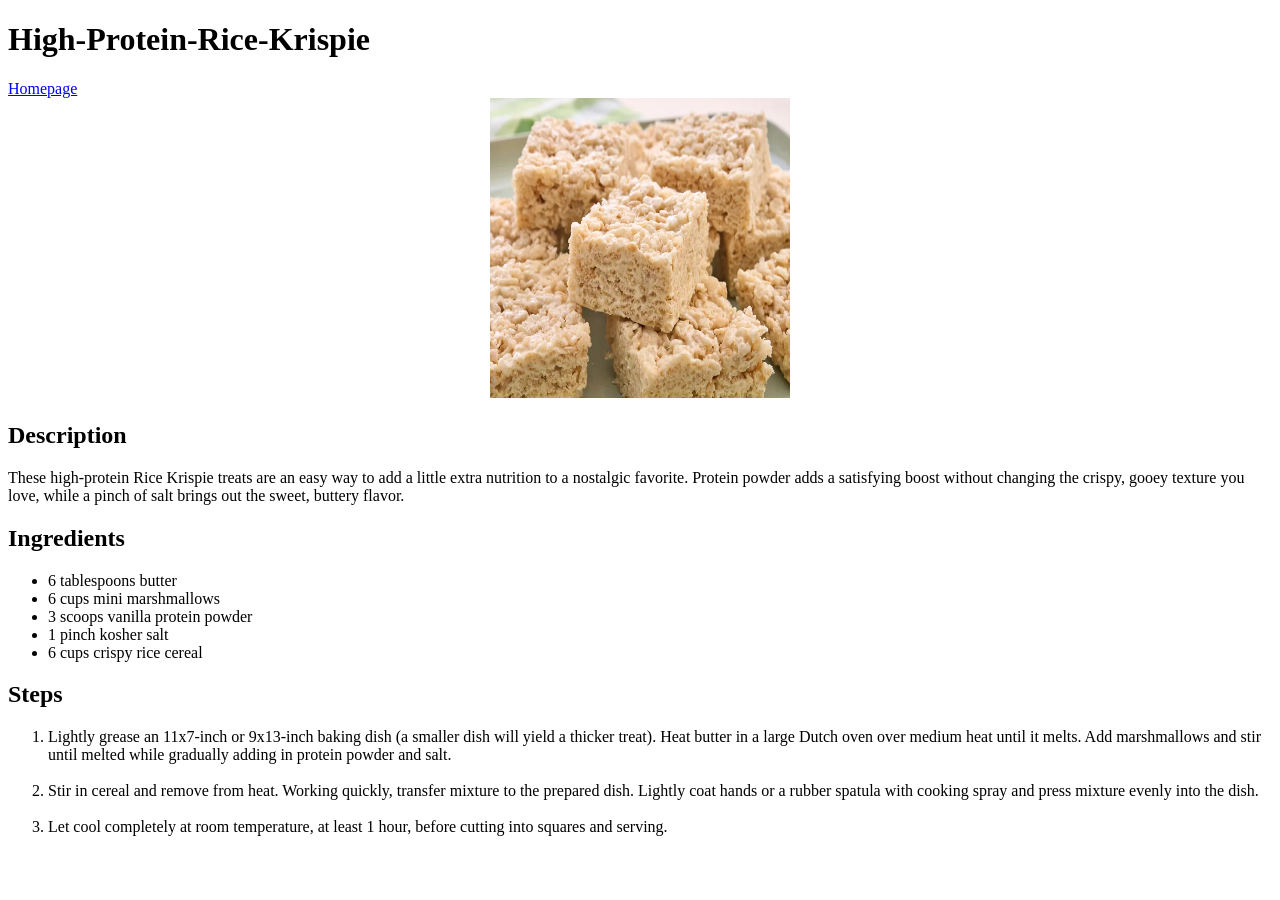
==== High-Protein-Rice-Krispie/High-Protein-Rice-Krispie.html @ 8cc6c8f9 "add" ====
<!DOCTYPE html>
<html lang="en">
<head>
    <meta charset="UTF-8">
    <meta name="viewport" content="width=device-width, initial-scale=1.0">
    <title>High-Protein-Rice-Krispie</title>
</head>
<body>
    <h1>High-Protein-Rice-Krispie</h1>
    <a href="../index.html">Homepage</a>
    <center><img src="./rice.png"alt="image of a High-Protein-Rice-Krispie" height="300" width="300"></center>
    <h2>Description</h2>
    <p>These high-protein Rice Krispie treats are an easy way to add a little extra nutrition to a nostalgic favorite. Protein powder adds a satisfying boost without changing the crispy, gooey texture you love, while a pinch of salt brings out the sweet, buttery flavor.</p>
    <h2>Ingredients</h2>
    <ul>
        <li>6 tablespoons butter</li>
        <li>6 cups mini marshmallows</li>
        <li>3 scoops vanilla protein powder</li>
        <li>1 pinch kosher salt</li>
        <li>6 cups crispy rice cereal</li>
    
    </ul>
    <h2>Steps</h2>
    <ol>
        <li>Lightly grease an 11x7-inch or 9x13-inch baking dish (a smaller dish will yield a thicker treat). Heat butter in a large Dutch oven over medium heat until it melts. Add marshmallows and stir until melted while gradually adding in protein powder and salt.</li><br>
        <li>Stir in cereal and remove from heat. Working quickly, transfer mixture to the prepared dish. Lightly coat hands or a rubber spatula with cooking spray and press mixture evenly into the dish. </li><br>
        <li>Let cool completely at room temperature, at least 1 hour, before cutting into squares and serving.</li><br>

</body>
</html>
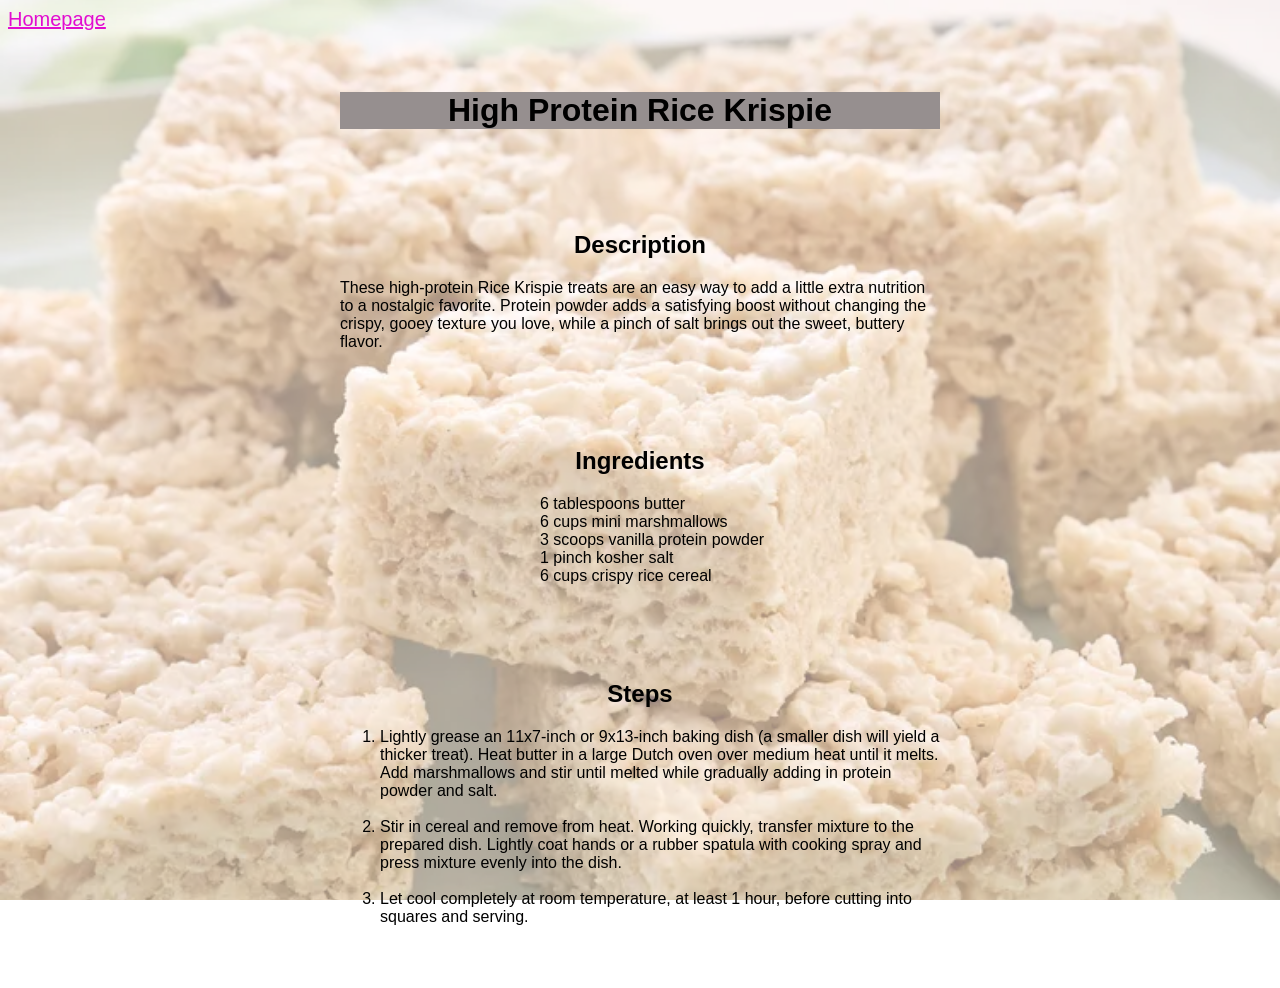
==== commit d58bc4ec: "good looking" ====
--- a/High-Protein-Rice-Krispie/High-Protein-Rice-Krispie.html
+++ b/High-Protein-Rice-Krispie/High-Protein-Rice-Krispie.html
@@ -4,13 +4,17 @@
     <meta charset="UTF-8">
     <meta name="viewport" content="width=device-width, initial-scale=1.0">
     <title>High-Protein-Rice-Krispie</title>
+    <link rel="stylesheet" href="../style.css">
 </head>
 <body>
-    <h1>High-Protein-Rice-Krispie</h1>
-    <a href="../index.html">Homepage</a>
-    <center><img src="./rice.png"alt="image of a High-Protein-Rice-Krispie" height="300" width="300"></center>
-    <h2>Description</h2>
-    <p>These high-protein Rice Krispie treats are an easy way to add a little extra nutrition to a nostalgic favorite. Protein powder adds a satisfying boost without changing the crispy, gooey texture you love, while a pinch of salt brings out the sweet, buttery flavor.</p>
+    
+    <a class="homepage" href="../index.html">Homepage</a>
+    <div class="C"><h1>High Protein Rice Krispie</h1>
+    <img src="./rice.png"alt="image of a High-Protein-Rice-Krispie" height="300" width="300" class="hero-image"></div>
+    <div class="C"><h2>Description</h2>
+    <p>These high-protein Rice Krispie treats are an easy way to add a little extra nutrition to a nostalgic favorite. Protein powder adds a satisfying boost without changing the crispy, gooey texture you love, while a pinch of salt brings out the sweet, buttery flavor.</p></div>
+    
+    <div class="C">
     <h2>Ingredients</h2>
     <ul>
         <li>6 tablespoons butter</li>
@@ -19,12 +23,12 @@
         <li>1 pinch kosher salt</li>
         <li>6 cups crispy rice cereal</li>
     
-    </ul>
-    <h2>Steps</h2>
+    </ul> </div>
+    <div class="C"><h2>Steps</h2>
     <ol>
         <li>Lightly grease an 11x7-inch or 9x13-inch baking dish (a smaller dish will yield a thicker treat). Heat butter in a large Dutch oven over medium heat until it melts. Add marshmallows and stir until melted while gradually adding in protein powder and salt.</li><br>
         <li>Stir in cereal and remove from heat. Working quickly, transfer mixture to the prepared dish. Lightly coat hands or a rubber spatula with cooking spray and press mixture evenly into the dish. </li><br>
-        <li>Let cool completely at room temperature, at least 1 hour, before cutting into squares and serving.</li><br>
+        <li>Let cool completely at room temperature, at least 1 hour, before cutting into squares and serving.</li><br></ol></div>
 
 </body>
 </html>
--- a/style.css
+++ b/style.css
@@ -0,0 +1,73 @@
+* { font-family: Arial, sans-serif;
+
+}   
+.A {
+    
+    padding: 20px;
+    margin: 20px;
+    text-align: center;
+
+  
+
+}  
+.B {
+   text-align: center;
+   margin-top: 210px;
+}
+.B ul {
+    list-style-type: none; 
+    padding: 0; 
+}
+.homepage {
+    font-size: 20px;
+    color: rgb(226, 12, 208);
+    margin: 20px right 0;
+}
+.C {
+   
+    width: 600px;
+    padding: 20px;
+    margin: 20px auto 0;
+}
+.C h1 {
+    text-align: center;
+    background-color: #968f8f;
+}
+
+.C p {
+   
+    font-size: 16px;
+}
+
+.C h2 {
+    text-align: center;
+
+}
+
+.C ul {
+    list-style-type: none; 
+    padding-left: 200px; 
+
+}
+.test {
+    position: fixed;   /* Fixe l'image par rapport à l'écran */
+    top: 0;
+    left: 0;
+    width: 100vw;      /* Prend 100% de la largeur de l'écran */
+    height: 100vh;     /* Prend 100% de la hauteur de l'écran */
+    object-fit: cover; /* Aligne et redimensionne l'image sans la déformer */
+    z-index: -1;       /* Place l'image EN DESSOUS de tout le texte */
+    opacity: 0.50;     /* Optionnel : rend l'image semi-transparente (25%) pour que le texte reste bien lisible */
+    pointer-events: none; /* Permet de cliquer "à travers" l'image si besoin */
+}
+.hero-image {
+    position: fixed;   /* Fixe l'image par rapport à l'écran */
+    top: 0;
+    left: 0;
+    width: 100vw;      /* Prend 100% de la largeur de l'écran */
+    height: 100vh;     /* Prend 100% de la hauteur de l'écran */
+    object-fit: cover; /* Aligne et redimensionne l'image sans la déformer */
+    z-index: -1;       /* Place l'image EN DESSOUS de tout le texte */
+    opacity: 0.50;     /* Optionnel : rend l'image semi-transparente (25%) pour que le texte reste bien lisible */
+    pointer-events: none; /* Permet de cliquer "à travers" l'image si besoin */
+}
